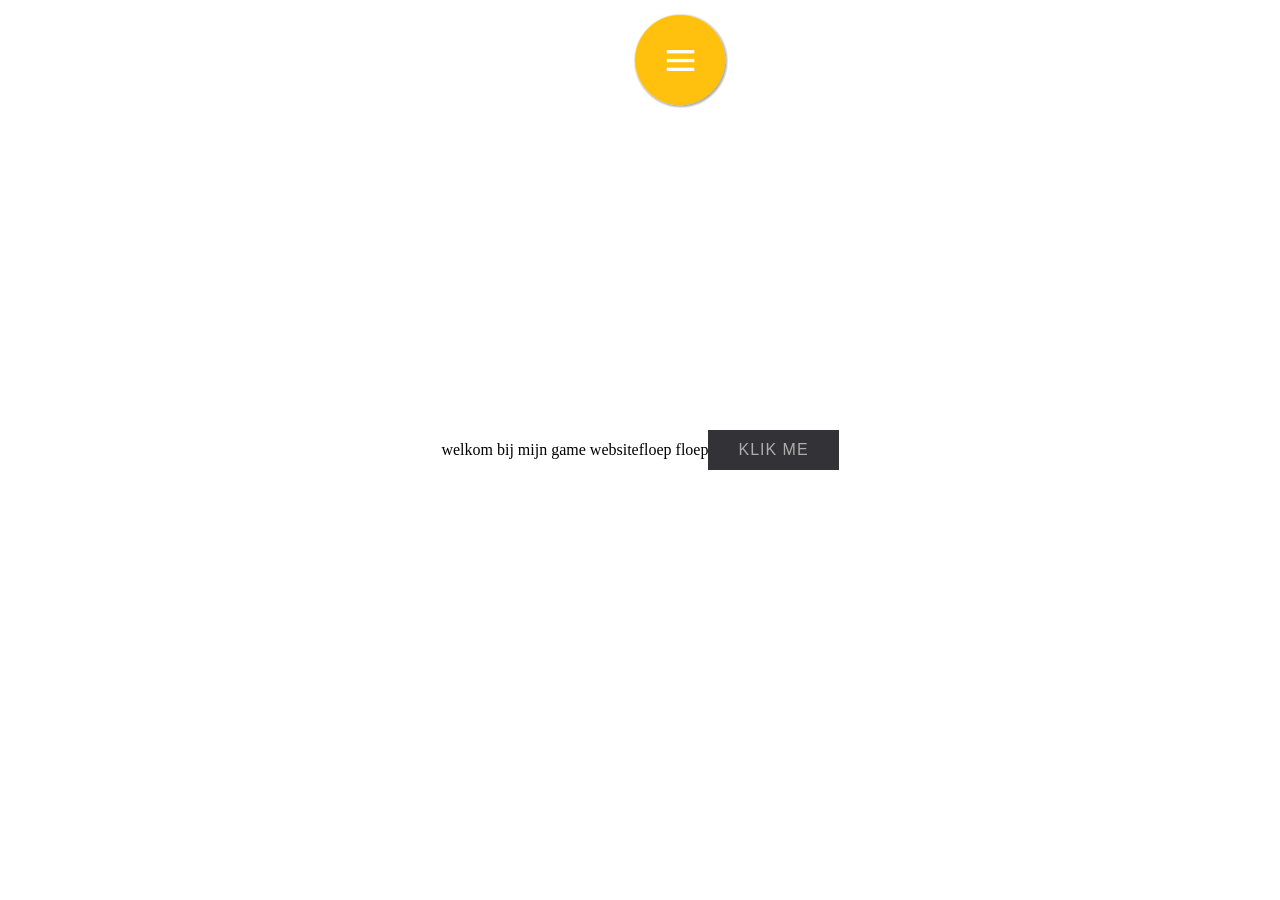
==== index.html @ b005baae "Remove sixth menu item and its CSS Remove the sixth menu anchor (fa-envelope) from index.html and de" ====
<!DOCTYPE html>
<html lang="nl-BE">
<head>
    <meta charset="UTF-8">
    <meta name="viewport" content="width=device-width, initial-scale=1.0">
    <title>Yoshi game</title>
    <link rel="stylesheet" href="https://maxcdn.bootstrapcdn.com/font-awesome/4.3.0/css/font-awesome.min.css">
    <link rel="stylesheet" href="CSS/styles.css">
</head>
<body>
    <nav class="menu">
        <input type="checkbox" href="#" class="menu-open" name="menu-open" id="menu-open">
        <label class="menu-open-button" for="menu-open">
            <span class="hamburger hamburger-1"></span>
            <span class="hamburger hamburger-2"></span>
            <span class="hamburger hamburger-3"></span>
        </label>

        <a href="#" class="menu-item"><i class="fa fa-bar-chart"></i></a>
        <a href="#" class="menu-item"><i class="fa fa-plus"></i></a>
        <a href="#" class="menu-item"><i class="fa fa-heart"></i></a>
    </nav>

    <svg xmlns="http://www.w3.org/2000/svg" version="1.1" class="goo-filters" aria-hidden="true">
        <defs>
            <filter id="shadowed-goo">
                <feGaussianBlur in="SourceGraphic" result="blur" stdDeviation="10"></feGaussianBlur>
                <feColorMatrix in="blur" mode="matrix" values="1 0 0 0 0  0 1 0 0 0  0 0 1 0 0  0 0 0 18 -7" result="goo"></feColorMatrix>
                <feGaussianBlur in="goo" stdDeviation="3" result="shadow"></feGaussianBlur>
                <feColorMatrix in="shadow" mode="matrix" values="0 0 0 0 0  0 0 0 0 0  0 0 0 0 0  0 0 0 1 -0.2" result="shadow"></feColorMatrix>
                <feOffset in="shadow" dx="1" dy="1" result="shadow"></feOffset>
                <feComposite in2="shadow" in="goo" result="goo"></feComposite>
                <feComposite in2="goo" in="SourceGraphic" result="mix"></feComposite>
            </filter>
        </defs>
    </svg>

    <p>welkom bij mijn game website</p>
    <p>floep floep</p>
    <a href="#"
         class="btn-flip"
         data-back="klik me dan"
         data-front="klik me">
    </a>
</body>
</html>
---- CSS/styles.css ----
html,
body {
  margin: 0;
  height: 100%;
}

body {
  width: 100vw;
  height: 100vh;
  display: flex;
  position: relative;
  background-image: url("https://i.imgur.com/9r4NGUu.png");
  background-size: cover;
  background-position: center;
  background-repeat: no-repeat;
  align-items: center;
  justify-content: center;
}

.btn-flip {
  opacity: 1;
  outline: 0;
  color: #fff;
  line-height: 40px;
  position: relative;
  text-align: center;
  letter-spacing: 1px;
  display: inline-block;
  text-decoration: none;
  font-family: 'Open Sans', sans-serif;
  text-transform: uppercase;
}

.btn-flip:hover::after {
  opacity: 1;
  transform: translateY(0) rotateX(0);
}

.btn-flip:hover::before {
  opacity: 0;
  transform: translateY(50%) rotateX(90deg);
}

.btn-flip::after {
  top: 0;
  left: 0;
  opacity: 0;
  width: 100%;
  color: #323237;
  display: block;
  transition: 0.5s;
  position: absolute;
  background: #adadaf;
  content: attr(data-back);
  transform: translateY(-50%) rotateX(90deg);
}

.btn-flip::before {
  top: 0;
  left: 0;
  opacity: 1;
  color: #adadaf;
  display: block;
  padding: 0 30px;
  line-height: 40px;
  transition: 0.5s;
  position: relative;
  background: #323237;
  content: attr(data-front);
  transform: translateY(0) rotateX(0);
}

/* Gooey menu */
.goo-filters {
  position: absolute;
  width: 0;
  height: 0;
  overflow: hidden;
}

.menu-open {
  display: none;
}

.menu-item,
.menu-open-button {
  background: #ffc107;
  border-radius: 100%;
  width: 80px;
  height: 80px;
  margin-left: -40px;
  position: absolute;
  top: 0;
  color: white;
  text-align: center;
  line-height: 80px;
  transform: translate3d(0, 0, 0);
  transition: transform ease-out 200ms;
  text-decoration: none;
}

.menu {
  filter: url("#shadowed-goo");
  position: fixed;
  top: 20px;
  left: 50%;
  margin-left: -40px;
  padding-top: 0;
  padding-left: 80px;
  width: 650px;
  height: 80px;
  box-sizing: border-box;
  font-size: 20px;
  text-align: left;
  z-index: 100;
}

.hamburger {
  width: 25px;
  height: 3px;
  background: white;
  display: block;
  position: absolute;
  top: 50%;
  left: 50%;
  margin-left: -12.5px;
  margin-top: -1.5px;
  transition: transform 200ms;
}

.hamburger-1 {
  transform: translate3d(0, -8px, 0);
}

.hamburger-2 {
  transform: translate3d(0, 0, 0);
}

.hamburger-3 {
  transform: translate3d(0, 8px, 0);
}

.menu-open:checked + .menu-open-button .hamburger-1 {
  transform: translate3d(0, 0, 0) rotate(45deg);
}

.menu-open:checked + .menu-open-button .hamburger-2 {
  transform: translate3d(0, 0, 0) scale(0.1, 1);
}

.menu-open:checked + .menu-open-button .hamburger-3 {
  transform: translate3d(0, 0, 0) rotate(-45deg);
}

.menu-item:hover {
  background: white;
  color: #ffc107;
}

.menu-item:nth-child(3) {
  transition-duration: 180ms;
}

.menu-item:nth-child(4) {
  transition-duration: 260ms;
}

.menu-item:nth-child(5) {
  transition-duration: 340ms;
}

.menu-open-button {
  z-index: 2;
  transition-timing-function: cubic-bezier(0.175, 0.885, 0.32, 1.275);
  transition-duration: 400ms;
  transform: scale(1.1, 1.1) translate3d(0, 0, 0);
  cursor: pointer;
}

.menu-open-button:hover {
  transform: scale(1.2, 1.2) translate3d(0, 0, 0);
}

.menu-open:checked + .menu-open-button {
  transition-timing-function: linear;
  transition-duration: 200ms;
  transform: scale(0.8, 0.8) translate3d(0, 0, 0);
}

.menu-open:checked ~ .menu-item {
  transition-timing-function: cubic-bezier(0.165, 0.84, 0.44, 1);
}

.menu-open:checked ~ .menu-item:nth-child(3) {
  transition-duration: 170ms;
  transform: translate3d(80px, 0, 0);
}

.menu-open:checked ~ .menu-item:nth-child(4) {
  transition-duration: 250ms;
  transform: translate3d(160px, 0, 0);
}

.menu-open:checked ~ .menu-item:nth-child(5) {
  transition-duration: 330ms;
  transform: translate3d(240px, 0, 0);
}
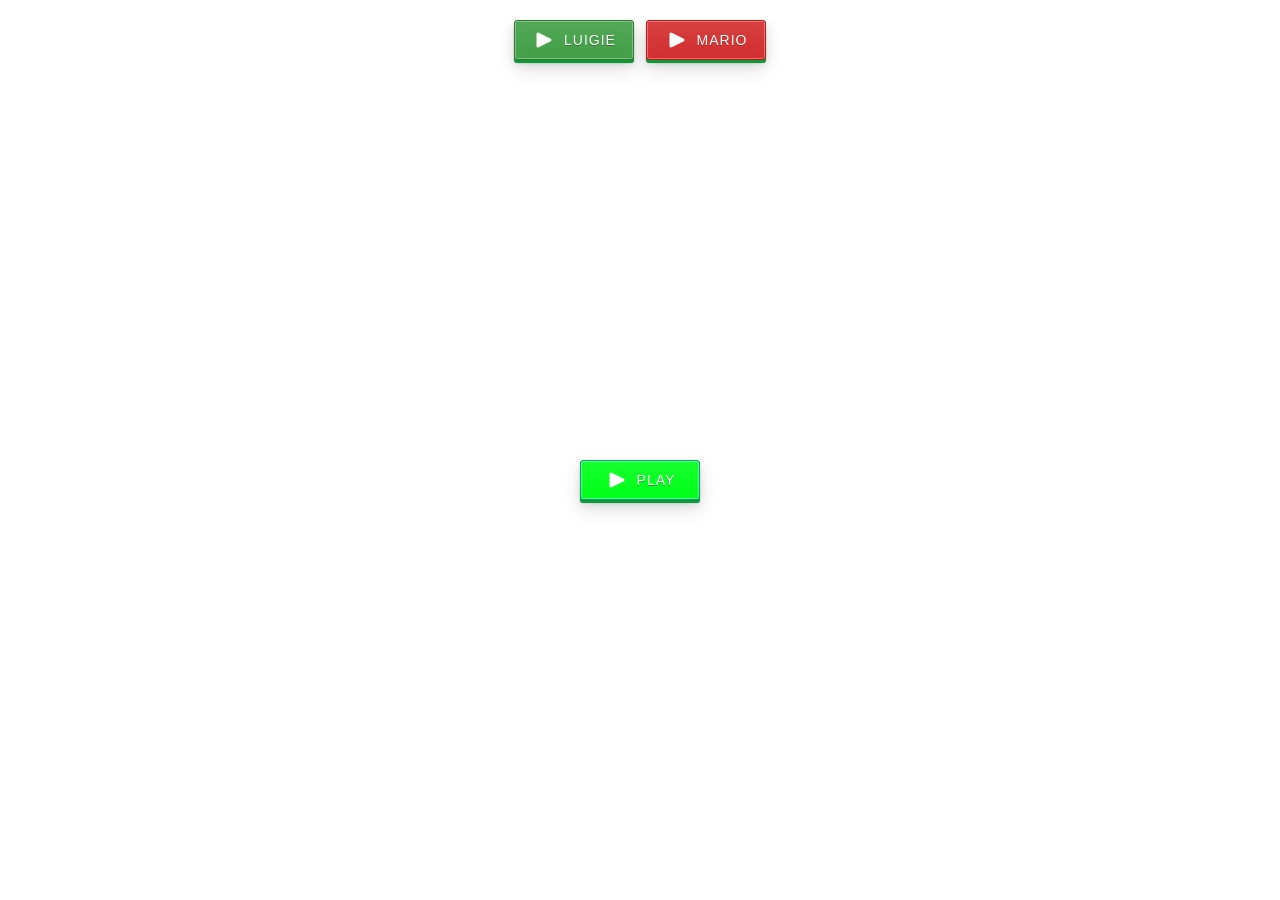
==== commit 078ddba9: "Refactor UI, add game clicker & navigation Overhaul of the game UI and behaviour: replace the old 'f" ====
--- a/index.html
+++ b/index.html
@@ -3,44 +3,60 @@
 <head>
     <meta charset="UTF-8">
     <meta name="viewport" content="width=device-width, initial-scale=1.0">
-    <title>Yoshi game</title>
-    <link rel="stylesheet" href="https://maxcdn.bootstrapcdn.com/font-awesome/4.3.0/css/font-awesome.min.css">
+    <title>Yoshi Website</title>
     <link rel="stylesheet" href="CSS/styles.css">
 </head>
 <body>
-    <nav class="menu">
-        <input type="checkbox" href="#" class="menu-open" name="menu-open" id="menu-open">
-        <label class="menu-open-button" for="menu-open">
-            <span class="hamburger hamburger-1"></span>
-            <span class="hamburger hamburger-2"></span>
-            <span class="hamburger hamburger-3"></span>
-        </label>
-
-        <a href="#" class="menu-item"><i class="fa fa-bar-chart"></i></a>
-        <a href="#" class="menu-item"><i class="fa fa-plus"></i></a>
-        <a href="#" class="menu-item"><i class="fa fa-heart"></i></a>
-    </nav>
-
-    <svg xmlns="http://www.w3.org/2000/svg" version="1.1" class="goo-filters" aria-hidden="true">
-        <defs>
-            <filter id="shadowed-goo">
-                <feGaussianBlur in="SourceGraphic" result="blur" stdDeviation="10"></feGaussianBlur>
-                <feColorMatrix in="blur" mode="matrix" values="1 0 0 0 0  0 1 0 0 0  0 0 1 0 0  0 0 0 18 -7" result="goo"></feColorMatrix>
-                <feGaussianBlur in="goo" stdDeviation="3" result="shadow"></feGaussianBlur>
-                <feColorMatrix in="shadow" mode="matrix" values="0 0 0 0 0  0 0 0 0 0  0 0 0 0 0  0 0 0 1 -0.2" result="shadow"></feColorMatrix>
-                <feOffset in="shadow" dx="1" dy="1" result="shadow"></feOffset>
-                <feComposite in2="shadow" in="goo" result="goo"></feComposite>
-                <feComposite in2="goo" in="SourceGraphic" result="mix"></feComposite>
-            </filter>
-        </defs>
-    </svg>
-
-    <p>welkom bij mijn game website</p>
-    <p>floep floep</p>
-    <a href="#"
-         class="btn-flip"
-         data-back="klik me dan"
-         data-front="klik me">
-    </a>
+    <!-- From Uiverse.io by elijahgummer -->
+    <div class="button-row">
+      <button class="button-with-icon luigi">
+        <svg
+          class="icon"
+          id="Play"
+          viewBox="0 0 48 48"
+          xmlns="http://www.w3.org/2000/svg"
+        >
+          <path
+            class="color000000 svgShape"
+            fill="#ffffff"
+            d="M12 39c-.549 0-1.095-.15-1.578-.447A3.008 3.008 0 0 1 9 36V12c0-1.041.54-2.007 1.422-2.553a3.014 3.014 0 0 1 2.919-.132l24 12a3.003 3.003 0 0 1 0 5.37l-24 12c-.42.21-.885.315-1.341.315z"
+          ></path>
+        </svg>
+        <span class="text">luigie</span>
+      </button>
+      <button class="button-with-icon mario">
+        <svg
+          class="icon"
+          id="Play2"
+          viewBox="0 0 48 48"
+          xmlns="http://www.w3.org/2000/svg"
+        >
+          <path
+            class="color000000 svgShape"
+            fill="#ffffff"
+            d="M12 39c-.549 0-1.095-.15-1.578-.447A3.008 3.008 0 0 1 9 36V12c0-1.041.54-2.007 1.422-2.553a3.014 3.014 0 0 1 2.919-.132l24 12a3.003 3.003 0 0 1 0 5.37l-24 12c-.42.21-.885.315-1.341.315z"
+          ></path>
+        </svg>
+        <span class="text">mario</span>
+      </button>
+    </div>
+    <div class="center-area">
+      <button class="button-with-icon">
+        <svg
+          class="icon"
+          id="Play3"
+          viewBox="0 0 48 48"
+          xmlns="http://www.w3.org/2000/svg"
+        >
+          <path
+            class="color000000 svgShape"
+            fill="#ffffff"
+            d="M12 39c-.549 0-1.095-.15-1.578-.447A3.008 3.008 0 0 1 9 36V12c0-1.041.54-2.007 1.422-2.553a3.014 3.014 0 0 1 2.919-.132l24 12a3.003 3.003 0 0 1 0 5.37l-24 12c-.42.21-.885.315-1.341.315z"
+          ></path>
+        </svg>
+        <span class="text">Play</span>
+      </button>
+    </div>
+    <script src="JS/index.js"></script>
 </body>
-</html>
+</html>
--- a/CSS/styles.css
+++ b/CSS/styles.css
@@ -1,207 +1,104 @@
-html,
 body {
-  margin: 0;
-  height: 100%;
+    margin: 0;
+    min-height: 100vh;
+    background-image: url('https://wallpapercave.com/wp/wp2911885.jpg');
+    background-size: cover;
+    background-position: center;
+    background-repeat: no-repeat;
+    font-family: sans-serif;
+    display: flex;
+    flex-direction: column;
+    align-items: center;
+    justify-content: space-between;
 }
 
-body {
-  width: 100vw;
-  height: 100vh;
-  display: flex;
-  position: relative;
-  background-image: url("https://i.imgur.com/9r4NGUu.png");
-  background-size: cover;
-  background-position: center;
-  background-repeat: no-repeat;
-  align-items: center;
-  justify-content: center;
+.button-row {
+    display: flex;
+    gap: 12px;
+    align-items: center;
+    margin-top: 20px;
 }
 
-.btn-flip {
-  opacity: 1;
-  outline: 0;
-  color: #fff;
-  line-height: 40px;
-  position: relative;
-  text-align: center;
-  letter-spacing: 1px;
-  display: inline-block;
-  text-decoration: none;
-  font-family: 'Open Sans', sans-serif;
-  text-transform: uppercase;
+.center-area {
+    flex: 1;
+    display: flex;
+    align-items: center;
+    justify-content: center;
+    width: 100%;
 }
 
-.btn-flip:hover::after {
-  opacity: 1;
-  transform: translateY(0) rotateX(0);
+.button-with-icon {
+    overflow: hidden;
+    display: inline-flex;
+    align-items: center;
+    justify-content: center;
+    border: 1px solid #0f988e;
+    font-family: "Istok Web", sans-serif;
+    letter-spacing: 1px;
+    padding: 0 12px;
+    text-align: center;
+    width: 120px;
+    height: 40px;
+    font-size: 14px;
+    text-transform: uppercase;
+    font-weight: normal;
+    border-radius: 3px;
+    outline: none;
+    user-select: none;
+    cursor: pointer;
+    transform: translateY(0px);
+    position: relative;
+    box-shadow:
+        inset 0 30px 30px -15px rgba(255, 255, 255, 0.1),
+        inset 0 0 0 1px rgba(255, 255, 255, 0.3),
+        inset 0 1px 20px rgba(0, 0, 0, 0),
+        0 3px 0 #0f9838,
+        0 3px 2px rgba(0, 0, 0, 0.2),
+        0 5px 10px rgba(0, 0, 0, 0.1),
+        0 10px 20px rgba(0, 0, 0, 0.1);
+    background: #00ff1a;
+    color: white;
+    text-shadow: 0 1px 0 rgba(0, 0, 0, 0.3);
+    transition: 150ms all ease-in-out;
 }
 
-.btn-flip:hover::before {
-  opacity: 0;
-  transform: translateY(50%) rotateX(90deg);
+.button-with-icon .icon {
+    margin-right: 8px;
+    width: 24px;
+    height: 24px;
+    transition: all 0.5s ease-in-out;
 }
 
-.btn-flip::after {
-  top: 0;
-  left: 0;
-  opacity: 0;
-  width: 100%;
-  color: #323237;
-  display: block;
-  transition: 0.5s;
-  position: absolute;
-  background: #adadaf;
-  content: attr(data-back);
-  transform: translateY(-50%) rotateX(90deg);
+.button-with-icon:active {
+    transform: translateY(3px);
+    box-shadow:
+        inset 0 16px 2px -15px rgba(0, 0, 0, 0),
+        inset 0 0 0 1px rgba(255, 255, 255, 0.15),
+        inset 0 1px 20px rgba(0, 0, 0, 0.1),
+        0 0 0 #00ff26,
+        0 0 0 2px rgba(255, 255, 255, 0.5),
+        0 0 0 rgba(0, 0, 0, 0),
+        0 0 0 rgba(0, 0, 0, 0);
 }
 
-.btn-flip::before {
-  top: 0;
-  left: 0;
-  opacity: 1;
-  color: #adadaf;
-  display: block;
-  padding: 0 30px;
-  line-height: 40px;
-  transition: 0.5s;
-  position: relative;
-  background: #323237;
-  content: attr(data-front);
-  transform: translateY(0) rotateX(0);
+.button-with-icon:hover .text {
+    transform: translateX(80px);
 }
 
-/* Gooey menu */
-.goo-filters {
-  position: absolute;
-  width: 0;
-  height: 0;
-  overflow: hidden;
+.button-with-icon:hover .icon {
+    transform: translate(23px);
 }
 
-.menu-open {
-  display: none;
+.text {
+    transition: all 0.5s ease-in-out;
 }
 
-.menu-item,
-.menu-open-button {
-  background: #ffc107;
-  border-radius: 100%;
-  width: 80px;
-  height: 80px;
-  margin-left: -40px;
-  position: absolute;
-  top: 0;
-  color: white;
-  text-align: center;
-  line-height: 80px;
-  transform: translate3d(0, 0, 0);
-  transition: transform ease-out 200ms;
-  text-decoration: none;
+.mario {
+    background: #d32f2f;
+    border-color: #b71c1c;
 }
 
-.menu {
-  filter: url("#shadowed-goo");
-  position: fixed;
-  top: 20px;
-  left: 50%;
-  margin-left: -40px;
-  padding-top: 0;
-  padding-left: 80px;
-  width: 650px;
-  height: 80px;
-  box-sizing: border-box;
-  font-size: 20px;
-  text-align: left;
-  z-index: 100;
+.luigi {
+    background: #43a047;
+    border-color: #2e7d32;
 }
-
-.hamburger {
-  width: 25px;
-  height: 3px;
-  background: white;
-  display: block;
-  position: absolute;
-  top: 50%;
-  left: 50%;
-  margin-left: -12.5px;
-  margin-top: -1.5px;
-  transition: transform 200ms;
-}
-
-.hamburger-1 {
-  transform: translate3d(0, -8px, 0);
-}
-
-.hamburger-2 {
-  transform: translate3d(0, 0, 0);
-}
-
-.hamburger-3 {
-  transform: translate3d(0, 8px, 0);
-}
-
-.menu-open:checked + .menu-open-button .hamburger-1 {
-  transform: translate3d(0, 0, 0) rotate(45deg);
-}
-
-.menu-open:checked + .menu-open-button .hamburger-2 {
-  transform: translate3d(0, 0, 0) scale(0.1, 1);
-}
-
-.menu-open:checked + .menu-open-button .hamburger-3 {
-  transform: translate3d(0, 0, 0) rotate(-45deg);
-}
-
-.menu-item:hover {
-  background: white;
-  color: #ffc107;
-}
-
-.menu-item:nth-child(3) {
-  transition-duration: 180ms;
-}
-
-.menu-item:nth-child(4) {
-  transition-duration: 260ms;
-}
-
-.menu-item:nth-child(5) {
-  transition-duration: 340ms;
-}
-
-.menu-open-button {
-  z-index: 2;
-  transition-timing-function: cubic-bezier(0.175, 0.885, 0.32, 1.275);
-  transition-duration: 400ms;
-  transform: scale(1.1, 1.1) translate3d(0, 0, 0);
-  cursor: pointer;
-}
-
-.menu-open-button:hover {
-  transform: scale(1.2, 1.2) translate3d(0, 0, 0);
-}
-
-.menu-open:checked + .menu-open-button {
-  transition-timing-function: linear;
-  transition-duration: 200ms;
-  transform: scale(0.8, 0.8) translate3d(0, 0, 0);
-}
-
-.menu-open:checked ~ .menu-item {
-  transition-timing-function: cubic-bezier(0.165, 0.84, 0.44, 1);
-}
-
-.menu-open:checked ~ .menu-item:nth-child(3) {
-  transition-duration: 170ms;
-  transform: translate3d(80px, 0, 0);
-}
-
-.menu-open:checked ~ .menu-item:nth-child(4) {
-  transition-duration: 250ms;
-  transform: translate3d(160px, 0, 0);
-}
-
-.menu-open:checked ~ .menu-item:nth-child(5) {
-  transition-duration: 330ms;
-  transform: translate3d(240px, 0, 0);
-}
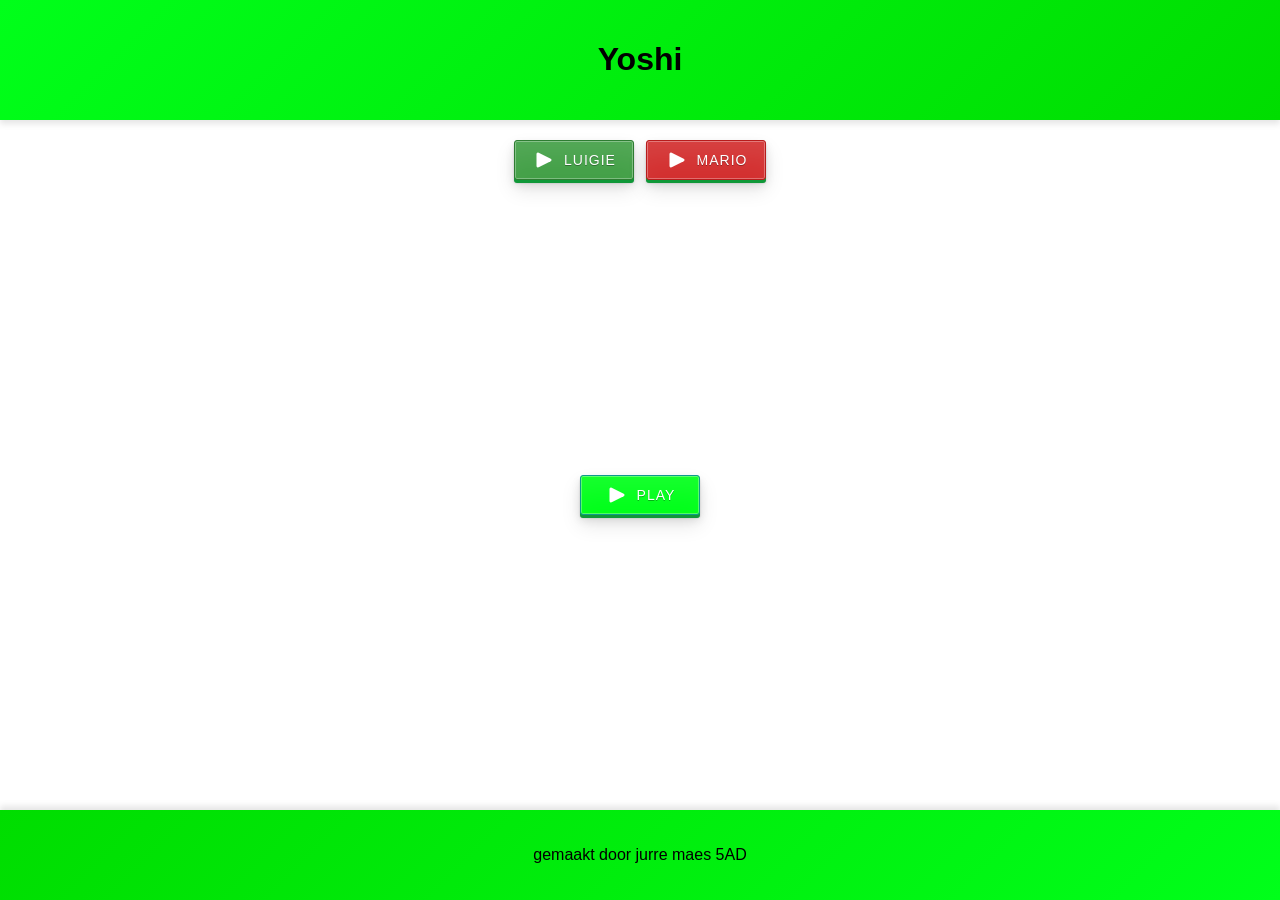
==== commit 9106970b: "Add Yoshi header and footer with styles Insert a Yoshi-themed header and footer into index.html and " ====
--- a/index.html
+++ b/index.html
@@ -7,6 +7,9 @@
     <link rel="stylesheet" href="CSS/styles.css">
 </head>
 <body>
+    <header class="yoshi-header">
+        <h1>Yoshi</h1>
+    </header>
     <!-- From Uiverse.io by elijahgummer -->
     <div class="button-row">
       <button class="button-with-icon luigi">
@@ -57,6 +60,9 @@
         <span class="text">Play</span>
       </button>
     </div>
+    <footer class="yoshi-footer">
+        <p>gemaakt door jurre maes 5AD</p>
+    </footer>
     <script src="JS/index.js"></script>
 </body>
 </html>
--- a/CSS/styles.css
+++ b/CSS/styles.css
@@ -98,6 +98,23 @@
     border-color: #b71c1c;
 }
 
+.yoshi-header {
+    width: 100%;
+    background: linear-gradient(135deg, #00ff1a 0%, #00dd00 100%);
+    padding: 20px 0;
+    text-align: center;
+    box-shadow: 0 4px 6px rgba(0, 0, 0, 0.1);
+}
+
+.yoshi-footer {
+    width: 100%;
+    background: linear-gradient(135deg, #00dd00 0%, #00ff1a 100%);
+    padding: 20px 0;
+    text-align: center;
+    box-shadow: 0 -4px 6px rgba(0, 0, 0, 0.1);
+    margin-top: auto;
+}
+
 .luigi {
     background: #43a047;
     border-color: #2e7d32;
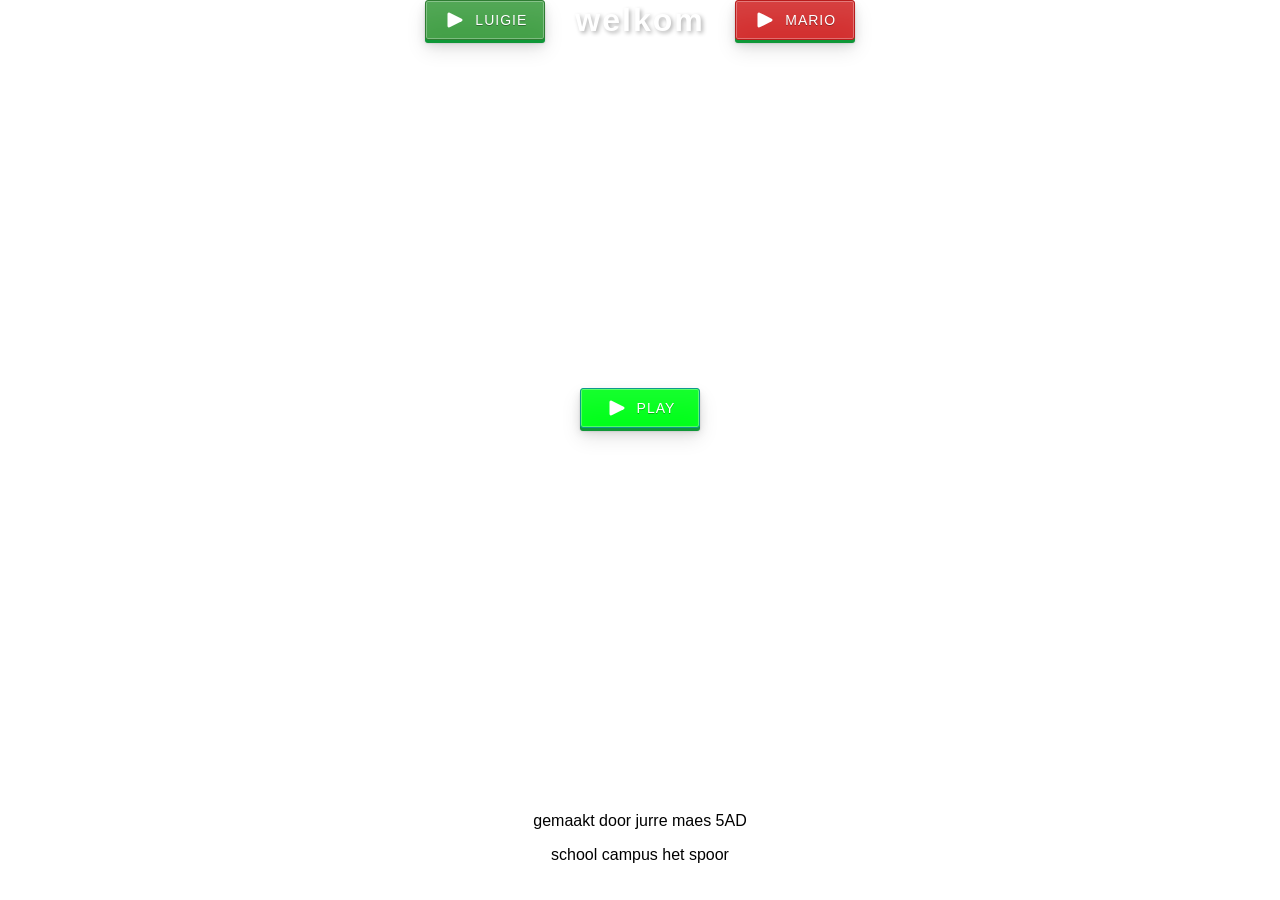
==== commit 91ca42dc: "Refactor header layout and update content Replace header/footer visual rules and tweak markup for im" ====
--- a/index.html
+++ b/index.html
@@ -8,10 +8,6 @@
 </head>
 <body>
     <header class="yoshi-header">
-        <h1>Yoshi</h1>
-    </header>
-    <!-- From Uiverse.io by elijahgummer -->
-    <div class="button-row">
       <button class="button-with-icon luigi">
         <svg
           class="icon"
@@ -27,6 +23,7 @@
         </svg>
         <span class="text">luigie</span>
       </button>
+      <h1>welkom</h1>
       <button class="button-with-icon mario">
         <svg
           class="icon"
@@ -42,7 +39,7 @@
         </svg>
         <span class="text">mario</span>
       </button>
-    </div>
+    </header>
     <div class="center-area">
       <button class="button-with-icon">
         <svg
@@ -62,6 +59,7 @@
     </div>
     <footer class="yoshi-footer">
         <p>gemaakt door jurre maes 5AD</p>
+        <p>school campus het spoor</p>
     </footer>
     <script src="JS/index.js"></script>
 </body>
--- a/CSS/styles.css
+++ b/CSS/styles.css
@@ -100,18 +100,24 @@
 
 .yoshi-header {
     width: 100%;
-    background: linear-gradient(135deg, #00ff1a 0%, #00dd00 100%);
-    padding: 20px 0;
-    text-align: center;
-    box-shadow: 0 4px 6px rgba(0, 0, 0, 0.1);
+    display: flex;
+    align-items: center;
+    justify-content: center;
+    gap: 30px;
+}
+
+.yoshi-header h1 {
+    margin: 0;
+    color: white;
+    text-shadow: 2px 2px 4px rgba(0, 0, 0, 0.3);
+    font-size: 32px;
+    letter-spacing: 2px;
 }
 
 .yoshi-footer {
     width: 100%;
-    background: linear-gradient(135deg, #00dd00 0%, #00ff1a 100%);
     padding: 20px 0;
     text-align: center;
-    box-shadow: 0 -4px 6px rgba(0, 0, 0, 0.1);
     margin-top: auto;
 }
 
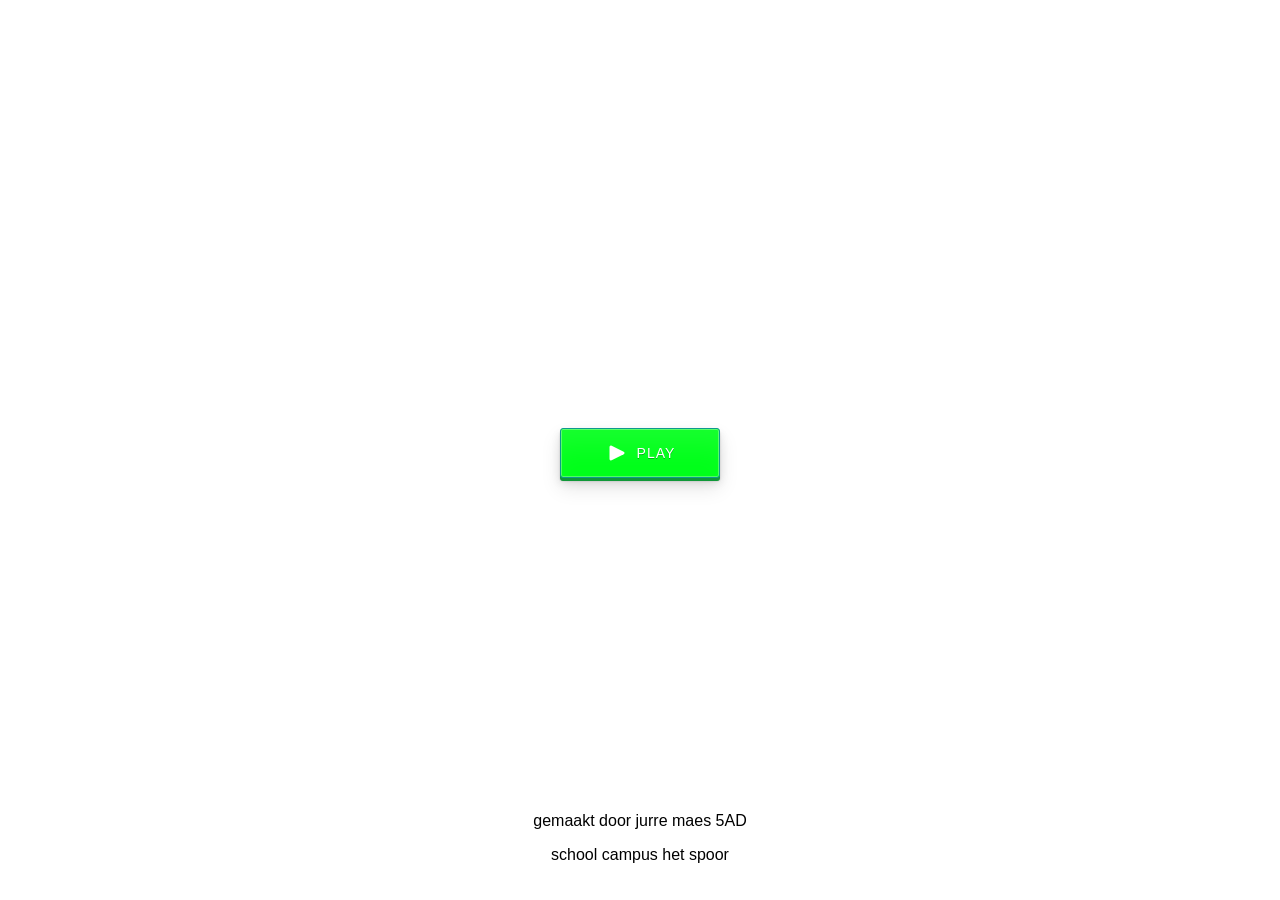
==== commit 5ecf0adf: "Refactor game UI and add responsive styles Rework game page structure and styling for a responsive l" ====
--- a/index.html
+++ b/index.html
@@ -8,37 +8,7 @@
 </head>
 <body>
     <header class="yoshi-header">
-      <button class="button-with-icon luigi">
-        <svg
-          class="icon"
-          id="Play"
-          viewBox="0 0 48 48"
-          xmlns="http://www.w3.org/2000/svg"
-        >
-          <path
-            class="color000000 svgShape"
-            fill="#ffffff"
-            d="M12 39c-.549 0-1.095-.15-1.578-.447A3.008 3.008 0 0 1 9 36V12c0-1.041.54-2.007 1.422-2.553a3.014 3.014 0 0 1 2.919-.132l24 12a3.003 3.003 0 0 1 0 5.37l-24 12c-.42.21-.885.315-1.341.315z"
-          ></path>
-        </svg>
-        <span class="text">luigie</span>
-      </button>
       <h1>welkom</h1>
-      <button class="button-with-icon mario">
-        <svg
-          class="icon"
-          id="Play2"
-          viewBox="0 0 48 48"
-          xmlns="http://www.w3.org/2000/svg"
-        >
-          <path
-            class="color000000 svgShape"
-            fill="#ffffff"
-            d="M12 39c-.549 0-1.095-.15-1.578-.447A3.008 3.008 0 0 1 9 36V12c0-1.041.54-2.007 1.422-2.553a3.014 3.014 0 0 1 2.919-.132l24 12a3.003 3.003 0 0 1 0 5.37l-24 12c-.42.21-.885.315-1.341.315z"
-          ></path>
-        </svg>
-        <span class="text">mario</span>
-      </button>
     </header>
     <div class="center-area">
       <button class="button-with-icon">
--- a/CSS/styles.css
+++ b/CSS/styles.css
@@ -46,6 +46,7 @@
     outline: none;
     user-select: none;
     cursor: pointer;
+    text-decoration: none;
     transform: translateY(0px);
     position: relative;
     box-shadow:
@@ -107,9 +108,7 @@
 }
 
 .yoshi-header h1 {
-    margin: 0;
     color: white;
-    text-shadow: 2px 2px 4px rgba(0, 0, 0, 0.3);
     font-size: 32px;
     letter-spacing: 2px;
 }
@@ -125,3 +124,93 @@
     background: #43a047;
     border-color: #2e7d32;
 }
+
+/* Responsive layout */
+.yoshi-header {
+    flex-wrap: wrap;
+    padding: 20px 24px;
+}
+
+@media (max-width: 480px) {
+    body {
+        justify-content: flex-start;
+        padding-bottom: 16px;
+    }
+
+    .yoshi-header {
+        flex-direction: column;
+        align-items: stretch;
+        gap: 14px;
+        padding: 16px 12px;
+    }
+
+    .yoshi-header h1 {
+        font-size: 24px;
+        letter-spacing: 1px;
+    }
+
+    .button-with-icon {
+        width: 100%;
+        max-width: 100%;
+        height: 48px;
+        padding: 0 14px;
+        font-size: 13px;
+    }
+
+    .button-with-icon .icon {
+        width: 20px;
+        height: 20px;
+        margin-right: 8px;
+    }
+
+    .center-area {
+        padding: 20px 12px;
+    }
+
+    .yoshi-footer {
+        font-size: 14px;
+        padding: 16px 12px;
+    }
+}
+
+@media (min-width: 481px) and (max-width: 1023px) {
+    .yoshi-header {
+        justify-content: center;
+        gap: 18px;
+        padding: 24px 20px;
+    }
+
+    .yoshi-header h1 {
+        font-size: 28px;
+    }
+
+    .button-with-icon {
+        min-width: 140px;
+        height: 46px;
+        padding: 0 16px;
+        font-size: 14px;
+    }
+
+    .center-area {
+        padding: 28px 20px;
+    }
+}
+
+@media (min-width: 1024px) {
+    .yoshi-header,
+    .center-area,
+    .yoshi-footer {
+        max-width: 1200px;
+        margin: 0 auto;
+    }
+
+    .yoshi-header h1 {
+        font-size: 36px;
+    }
+
+    .button-with-icon {
+        min-width: 160px;
+        height: 50px;
+        padding: 0 18px;
+    }
+}
